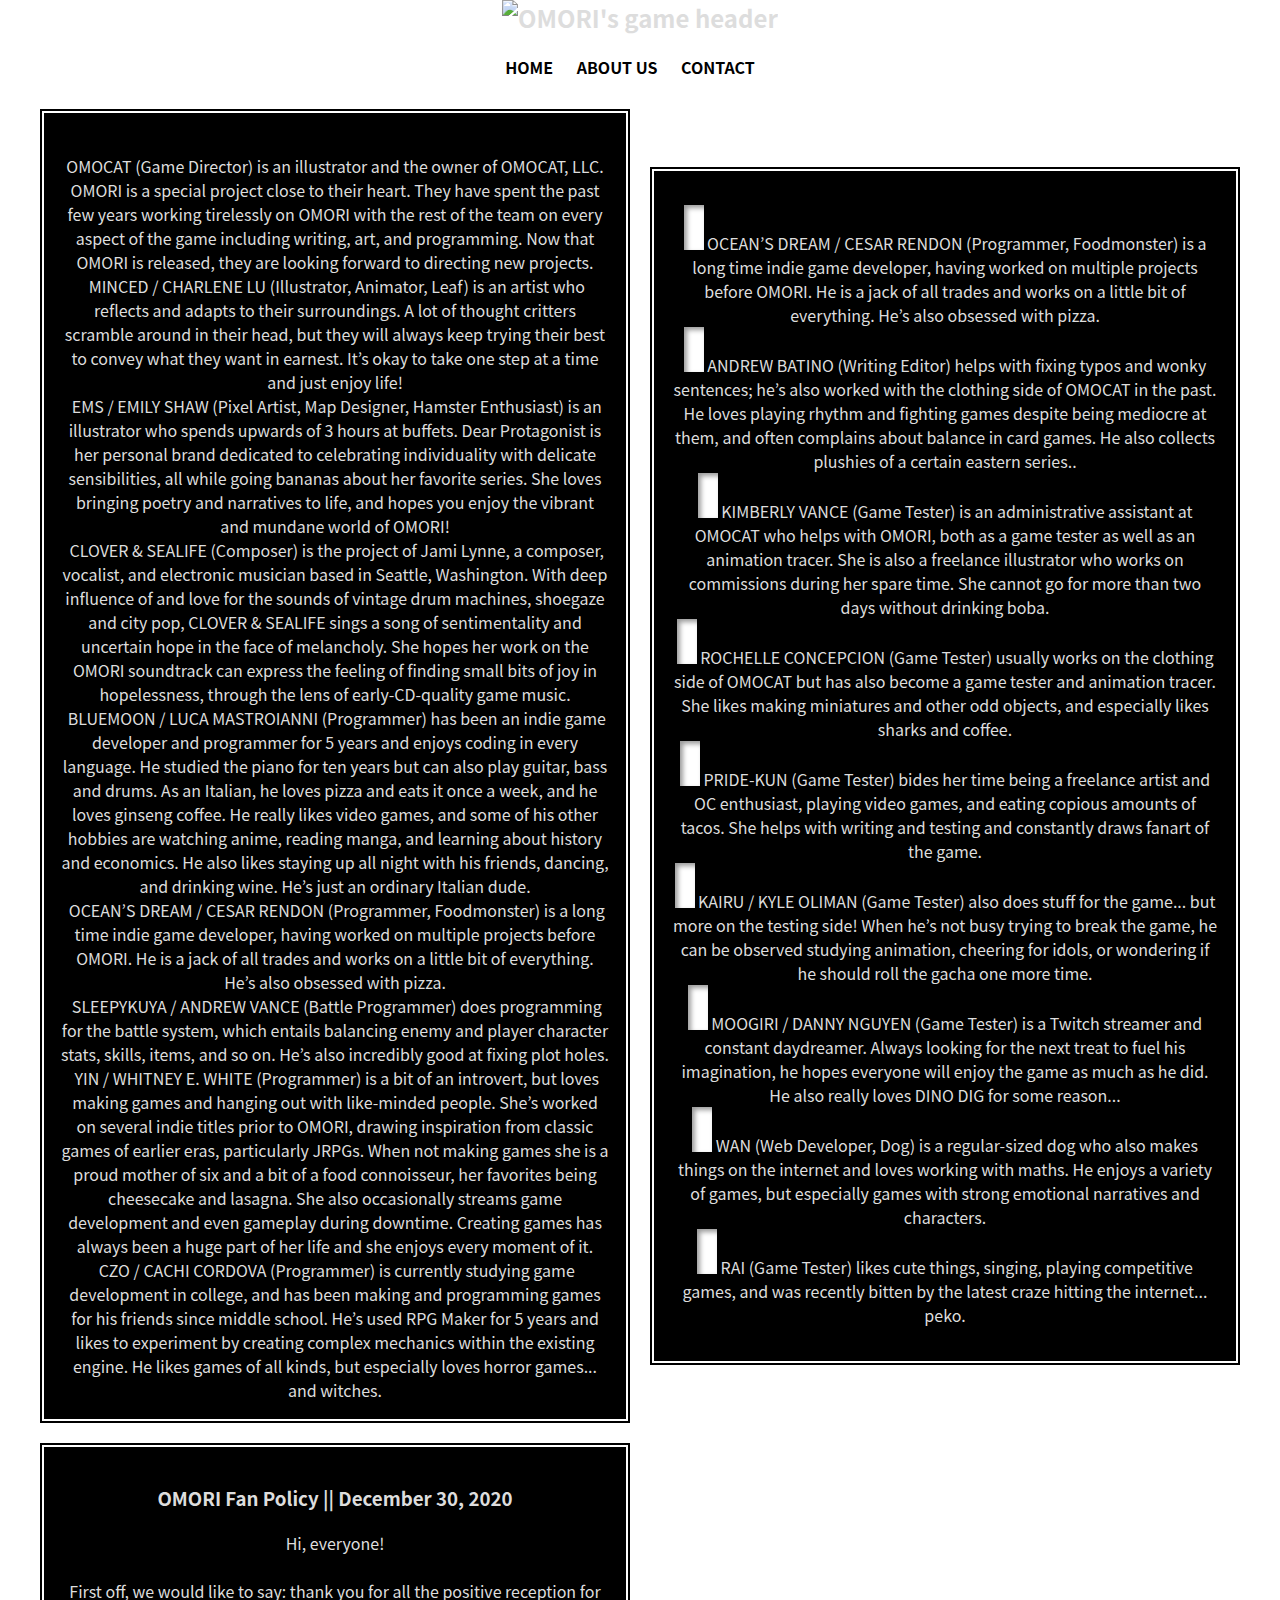
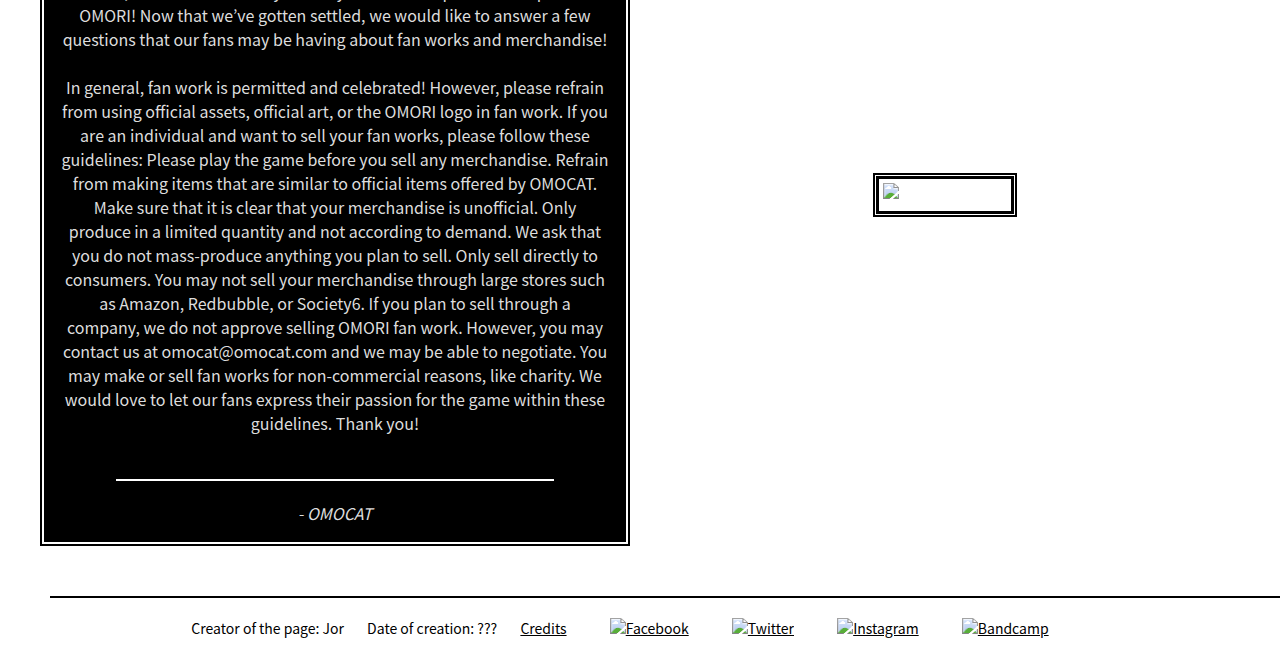
==== about-us.html @ d7253d60 "Add files via upload" ====
<!DOCTYPE html>
<html lang="en">
<head>
    <meta charset="UTF-8">
    <meta name="viewport" content="width=device-width, initial-scale=1.0">
    <title>OMORI | ABOUT</title>
    <link rel="stylesheet" href="omori.css">
</head>
<body>
    <div class="container">
        <div class="header">
            <div class="logo"><img src="https://cdn.cloudflare.steamstatic.com/steam/apps/1150690/header.jpg?t=1671584768" alt="OMORI's game header"></div>
            <div class="nav">
                <ul>
                    <li><a href="omori.html">HOME</a></li>
                    <li><a href="about-us.html">ABOUT US</a></li>
                    <li><a href="contact.html">CONTACT</a></li>
                </ul>
            </div>
        </div>
        <div class="main-1">
            <div class="card">
                <div><img src="" alt=""></div>
                <div><p>OMOCAT (Game Director) is an illustrator and the owner of OMOCAT, LLC. OMORI is a special project close to their heart. They have spent the past few years working tirelessly on OMORI with the rest of the team on every aspect of the game including writing, art, and programming. Now that OMORI is released, they are looking forward to directing new projects.</p>
                </div>
            </div>
            <div class="card">
                <img src="" alt="">
                <p>MINCED / CHARLENE LU (Illustrator, Animator, Leaf) is an artist who reflects and adapts to their surroundings. A lot of thought critters scramble around in their head, but they will always keep trying their best to convey what they want in earnest. It’s okay to take one step at a time and just enjoy life!</p>
            </div>
            <div class="card">
                <img src="" alt="">
                <p>EMS / EMILY SHAW (Pixel Artist, Map Designer, Hamster Enthusiast) is an illustrator who spends upwards of 3 hours at buffets. Dear Protagonist is her personal brand dedicated to celebrating individuality with delicate sensibilities, all while going bananas about her favorite series. She loves bringing poetry and narratives to life, and hopes you enjoy the vibrant and mundane world of OMORI!</p>
            </div>
            <div class="card">
                <img src="" alt="">
                <p>CLOVER & SEALIFE (Composer) is the project of Jami Lynne, a composer, vocalist, and electronic musician based in Seattle, Washington. With deep influence of and love for the sounds of vintage drum machines, shoegaze and city pop, CLOVER & SEALIFE sings a song of sentimentality and uncertain hope in the face of melancholy. She hopes her work on the OMORI soundtrack can express the feeling of finding small bits of joy in hopelessness, through the lens of early-CD-quality game music.</p>
            </div>
            <div class="card">
                <img src="" alt="">
                <p>BLUEMOON / LUCA MASTROIANNI (Programmer) has been an indie game developer and programmer for 5 years and enjoys coding in every language. He studied the piano for ten years but can also play guitar, bass and drums. As an Italian, he loves pizza and eats it once a week, and he loves ginseng coffee. He really likes video games, and some of his other hobbies are watching anime, reading manga, and learning about history and economics. He also likes staying up all night with his friends, dancing, and drinking wine. He’s just an ordinary Italian dude.</p>
            </div>
            <div class="card">
                <img src="" alt="">
                <p>OCEAN’S DREAM / CESAR RENDON (Programmer, Foodmonster) is a long time indie game developer, having worked on multiple projects before OMORI. He is a jack of all trades and works on a little bit of everything. He’s also obsessed with pizza.</p>

            </div>
            <div class="card">
                <img src="" alt="">
                <p>SLEEPYKUYA / ANDREW VANCE (Battle Programmer) does programming for the battle system, which entails balancing enemy and player character stats, skills, items, and so on. He’s also incredibly good at fixing plot holes.</p>
                
            </div>
            <div class="card">
                <img src="" alt="">
                <p>YIN / WHITNEY E. WHITE (Programmer) is a bit of an introvert, but loves making games and hanging out with like-minded people. She’s worked on several indie titles prior to OMORI, drawing inspiration from classic games of earlier eras, particularly JRPGs. When not making games she is a proud mother of six and a bit of a food connoisseur, her favorites being cheesecake and lasagna. She also occasionally streams game development and even gameplay during downtime. Creating games has always been a huge part of her life and she enjoys every moment of it.</p>
                <div class="card">
                    <img src="" alt="">
                    <p>CZO / CACHI CORDOVA (Programmer) is currently studying game development in college, and has been making and programming games for his friends since middle school. He’s used RPG Maker for 5 years and likes to experiment by creating complex mechanics within the existing engine. He likes games of all kinds, but especially loves horror games... and witches.</p>
                    
                </div>
            </div>
        </div>
    <div class="main-2">
<div class="card">
<img src="" alt="">
<p>OCEAN’S DREAM / CESAR RENDON (Programmer, Foodmonster) is a long time indie game developer, having worked on multiple projects before OMORI. He is a jack of all trades and works on a little bit of everything. He’s also obsessed with pizza.</p>

</div>
<div class="card">
<img src="" alt="">
<p>ANDREW BATINO (Writing Editor) helps with fixing typos and wonky sentences; he’s also worked with the clothing side of OMOCAT in the past. He loves playing rhythm and fighting games despite being mediocre at them, and often complains about balance in card games. He also collects plushies of a certain eastern series..</p>

</div>
<div class="card">
<img src="" alt="">
<p>KIMBERLY VANCE (Game Tester) is an administrative assistant at OMOCAT who helps with OMORI, both as a game tester as well as an animation tracer. She is also a freelance illustrator who works on commissions during her spare time. She cannot go for more than two days without drinking boba.</p>

</div>
<div class="card">
<img src="" alt="">
<p>
    ROCHELLE CONCEPCION (Game Tester) usually works on the clothing side of OMOCAT but has also become a game tester and animation tracer. She likes making miniatures and other odd objects, and especially likes sharks and coffee.</p>

</div>
<div class="card">
<img src="" alt="">
<p>PRIDE-KUN (Game Tester) bides her time being a freelance artist and OC enthusiast, playing video games, and eating copious amounts of tacos. She helps with writing and testing and constantly draws fanart of the game.</p>

</div>
<div class="card">
<img src="" alt="">
<p>KAIRU / KYLE OLIMAN (Game Tester) also does stuff for the game... but more on the testing side! When he’s not busy trying to break the game, he can be observed studying animation, cheering for idols, or wondering if he should roll the gacha one more time.</p>

</div>
<div class="card">
<img src="" alt="">
<p>MOOGIRI / DANNY NGUYEN (Game Tester) is a Twitch streamer and constant daydreamer. Always looking for the next treat to fuel his imagination, he hopes everyone will enjoy the game as much as he did. He also really loves DINO DIG for some reason...</p>

</div>
<div class="card">
<img src="" alt="">
<p>WAN (Web Developer, Dog) is a regular-sized dog who also makes things on the internet and loves working with maths. He enjoys a variety of games, but especially games with strong emotional narratives and characters.</p>

</div>
<div class="card">
<img src="" alt="">
<p>RAI (Game Tester) likes cute things, singing, playing competitive games, and was recently bitten by the latest craze hitting the internet... peko.</p>
</div>
    </div>
        <div class="main-3">
            <h3>OMORI Fan Policy || December 30, 2020</h3>
            <p>
                Hi, everyone!
                <br><br>
                First off, we would like to say: thank you for all the positive reception for OMORI! Now that we’ve gotten settled, we would like to answer a few questions that our fans may be having about fan works and merchandise!
                <br><br>
                In general, fan work is permitted and celebrated! However, please refrain from using official assets, official art, or the OMORI logo in fan work.
                If you are an individual and want to sell your fan works, please follow these guidelines:
                Please play the game before you sell any merchandise.
                Refrain from making items that are similar to official items offered by OMOCAT.
                Make sure that it is clear that your merchandise is unofficial.
                Only produce in a limited quantity and not according to demand. We ask that you do not mass-produce anything you plan to sell.
                Only sell directly to consumers. You may not sell your merchandise through large stores such as Amazon, Redbubble, or Society6.
                If you plan to sell through a company, we do not approve selling OMORI fan work. However, you may contact us at omocat@omocat.com and we may be able to negotiate.
                You may make or sell fan works for non-commercial reasons, like charity.
                We would love to let our fans express their passion for the game within these guidelines. Thank you!
                <br><br>
                <hr>
                <em>- OMOCAT</em>
            </p>
        </div>
        <div class="aside">
            <a href=""><img src="https://i.pinimg.com/originals/98/ec/90/98ec90a55e0c588311af7eb2b8f16a28.png" alt="advertisement"></a>
        </div>
        <div class="footer">
            <hr>
            <ul>
                <li>Creator of the page: Jor</li>
                <li>Date of creation: ???</li>
                <li><a href="">Credits</a></li>
                <li><a href="https://www.facebook.com/omorigame"><img src="https://www.omori-game.com/img/icons/facebook.png" alt="Facebook"></a></li>
                <li><a href="https://twitter.com/OMORI_GAME"><img src="https://www.omori-game.com/img/icons/twitter.png" alt="Twitter"></a></li>
                <li><a href="https://www.instagram.com/omori_game/"><img src="https://www.omori-game.com/img/icons/instagram.png" alt="Instagram"></a></li>
                <li><a href="https://omori.bandcamp.com/album/omori-ost"><img src="https://www.omori-game.com/img/icons/bandcamp.png" alt="Bandcamp"></a></li>
            </ul>
        </div>
    </div>
    </div>
</body>
</html>
---- omori.css ----
* {
    margin: 0;
    padding: 0;
}

body {
    min-height: 100vh;
    background-color: white;
    color: rgb(221, 221, 221);
    margin: 40px;
    font-family: "MS Gothic","Noto Sans CJK JP","TakaoPGothic" ,sans-serif;
}

.container {
    display: grid;
    grid-template-columns: 1fr 1fr;
    grid-template-rows: auto 1fr auto;
    gap: 20px;
    height: 100vh;
    align-items: center;
    justify-content: center;
}

.header {
    grid-column: 1 / span 2;
    background-color: #ffffff;
    padding: 10px;
    text-align: center;
    margin-top: -50px;
}

.logo {
    font-size: 24px;
    font-weight: bold;
    color: rgb(221, 221, 221);
    margin-bottom: 20px;
}

.nav ul {
    list-style-type: none;
    padding: 0;
}

.nav li {
    display: inline;
    margin-right: 20px;
}

.nav a {
    text-decoration: none;
    color: #000000;
    font-weight: bold;
    transition: text-decoration 0.3s;
}

.nav a:hover {
    text-decoration: underline;
}
.main-1, .main-2, .main-3 {
    border: 1px rgb(0, 0, 0) double;
    background-color: #000000;
    padding: 20px;
    text-align: center;
    margin-top: 20px;
    margin-bottom: 20px;
    box-shadow: inset 0 0 0 1px #000, inset 0 0 0 3px #fff;
    margin: 0;
}
.main-1 p, .main-2 p, .main-3 p {
    margin: 0;
}
.main-2 {
    padding: 37px 20px;
}
.main-3{
    grid-row: 3;
}
.article p {
    font-size: 14px; 
}

.aside {
    grid-column: 2 / 3;
    grid-row: 3 / 3;
    margin: -10px 150px;
    text-align: center;
}
.aside img {
    max-width: 70%;
    height: auto;
    border: 5px #000000 double;
    box-shadow: inset 0 0 0 1px #000, inset 0 0 0 3px #fff;
    padding: 5px;
}

.footer {
    grid-column: 1 / span 2;
    padding: 10px;
    font-size: 14px;
    color: #000000;
    text-align: center;
}

.footer hr {
    background-color: rgb(0, 0, 0);
    height: 2px;
    width: 1700px;
    margin: 20px 0;
    border: 0;
}

.footer ul {
    list-style-type: none;
    padding: 0;
}

.footer li {
    display: inline;
    margin-right: 20px;

}

hr {
    background-color: rgb(255, 255, 255);
    height: 2px;
    width: 80%;
    margin: 20px auto;
    border: 0;
}

h1, h2, h3, h4, h5, h6 {
    margin-top: 20px;
    margin-bottom: 20px;
}

img {
    max-width: 100%;
    height: auto;
}
.footer a {
    color: black;
    margin-right: 20px;
}
a {
    color: #ffffff;
}
.main-2 img {
    background-color: #fff;
     padding: 10px 10px 35px 10px ; 
    margin: 0px 0;
    max-width: 100%;
    height: auto;
    box-shadow: 3px 3px 5px rgba(0, 0, 0, 0.4) inset;
}
.image-article img {
    margin-bottom: 20px;
}
.card p {
    display: inline;
}
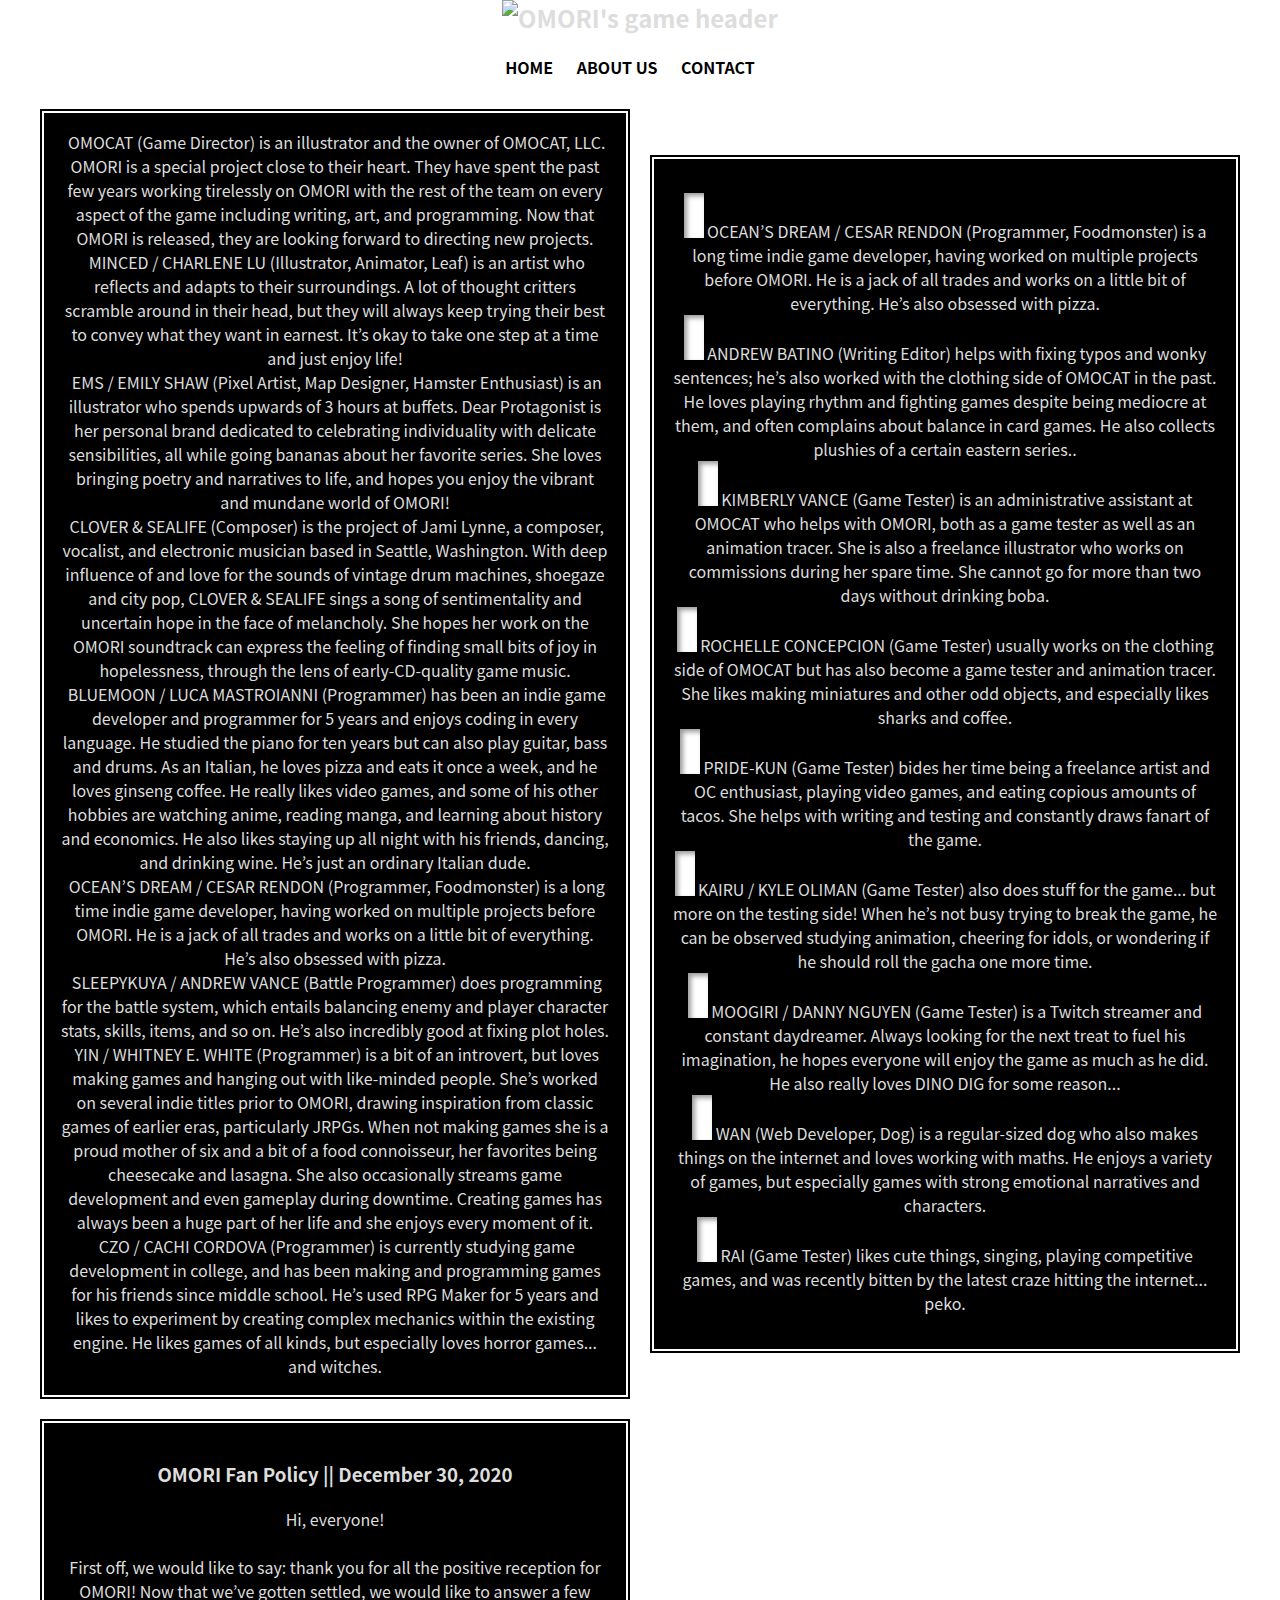
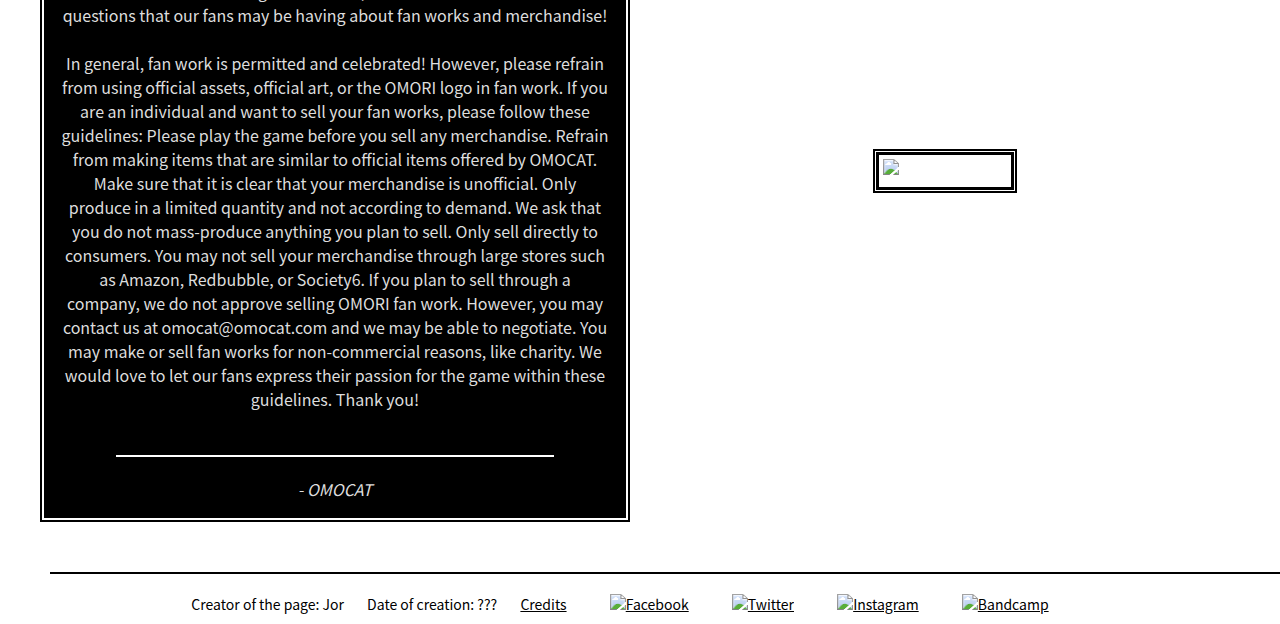
==== commit 148007ff: "Add files via upload" ====
--- a/about-us.html
+++ b/about-us.html
@@ -8,7 +8,7 @@
 </head>
 <body>
     <div class="container">
-        <div class="header">
+        <header class="header">
             <div class="logo"><img src="https://cdn.cloudflare.steamstatic.com/steam/apps/1150690/header.jpg?t=1671584768" alt="OMORI's game header"></div>
             <div class="nav">
                 <ul>
@@ -17,12 +17,11 @@
                     <li><a href="contact.html">CONTACT</a></li>
                 </ul>
             </div>
-        </div>
-        <div class="main-1">
+        </header>
+        <main class="main-1">
             <div class="card">
-                <div><img src="" alt=""></div>
-                <div><p>OMOCAT (Game Director) is an illustrator and the owner of OMOCAT, LLC. OMORI is a special project close to their heart. They have spent the past few years working tirelessly on OMORI with the rest of the team on every aspect of the game including writing, art, and programming. Now that OMORI is released, they are looking forward to directing new projects.</p>
-                </div>
+                <img src="" alt="">
+                <p>OMOCAT (Game Director) is an illustrator and the owner of OMOCAT, LLC. OMORI is a special project close to their heart. They have spent the past few years working tirelessly on OMORI with the rest of the team on every aspect of the game including writing, art, and programming. Now that OMORI is released, they are looking forward to directing new projects.</p>
             </div>
             <div class="card">
                 <img src="" alt="">
@@ -43,12 +42,10 @@
             <div class="card">
                 <img src="" alt="">
                 <p>OCEAN’S DREAM / CESAR RENDON (Programmer, Foodmonster) is a long time indie game developer, having worked on multiple projects before OMORI. He is a jack of all trades and works on a little bit of everything. He’s also obsessed with pizza.</p>
-
             </div>
             <div class="card">
                 <img src="" alt="">
                 <p>SLEEPYKUYA / ANDREW VANCE (Battle Programmer) does programming for the battle system, which entails balancing enemy and player character stats, skills, items, and so on. He’s also incredibly good at fixing plot holes.</p>
-                
             </div>
             <div class="card">
                 <img src="" alt="">
@@ -59,55 +56,46 @@
                     
                 </div>
             </div>
-        </div>
-    <div class="main-2">
-<div class="card">
-<img src="" alt="">
-<p>OCEAN’S DREAM / CESAR RENDON (Programmer, Foodmonster) is a long time indie game developer, having worked on multiple projects before OMORI. He is a jack of all trades and works on a little bit of everything. He’s also obsessed with pizza.</p>
-
-</div>
-<div class="card">
-<img src="" alt="">
-<p>ANDREW BATINO (Writing Editor) helps with fixing typos and wonky sentences; he’s also worked with the clothing side of OMOCAT in the past. He loves playing rhythm and fighting games despite being mediocre at them, and often complains about balance in card games. He also collects plushies of a certain eastern series..</p>
-
-</div>
-<div class="card">
-<img src="" alt="">
-<p>KIMBERLY VANCE (Game Tester) is an administrative assistant at OMOCAT who helps with OMORI, both as a game tester as well as an animation tracer. She is also a freelance illustrator who works on commissions during her spare time. She cannot go for more than two days without drinking boba.</p>
-
-</div>
-<div class="card">
-<img src="" alt="">
-<p>
-    ROCHELLE CONCEPCION (Game Tester) usually works on the clothing side of OMOCAT but has also become a game tester and animation tracer. She likes making miniatures and other odd objects, and especially likes sharks and coffee.</p>
-
-</div>
-<div class="card">
-<img src="" alt="">
-<p>PRIDE-KUN (Game Tester) bides her time being a freelance artist and OC enthusiast, playing video games, and eating copious amounts of tacos. She helps with writing and testing and constantly draws fanart of the game.</p>
-
-</div>
-<div class="card">
-<img src="" alt="">
-<p>KAIRU / KYLE OLIMAN (Game Tester) also does stuff for the game... but more on the testing side! When he’s not busy trying to break the game, he can be observed studying animation, cheering for idols, or wondering if he should roll the gacha one more time.</p>
-
-</div>
-<div class="card">
-<img src="" alt="">
-<p>MOOGIRI / DANNY NGUYEN (Game Tester) is a Twitch streamer and constant daydreamer. Always looking for the next treat to fuel his imagination, he hopes everyone will enjoy the game as much as he did. He also really loves DINO DIG for some reason...</p>
-
-</div>
-<div class="card">
-<img src="" alt="">
-<p>WAN (Web Developer, Dog) is a regular-sized dog who also makes things on the internet and loves working with maths. He enjoys a variety of games, but especially games with strong emotional narratives and characters.</p>
-
-</div>
-<div class="card">
-<img src="" alt="">
-<p>RAI (Game Tester) likes cute things, singing, playing competitive games, and was recently bitten by the latest craze hitting the internet... peko.</p>
-</div>
-    </div>
-        <div class="main-3">
+        </main>
+        <main class="main-2">
+            <div class="card">
+                <img src="" alt="">
+                <p>OCEAN’S DREAM / CESAR RENDON (Programmer, Foodmonster) is a long time indie game developer, having worked on multiple projects before OMORI. He is a jack of all trades and works on a little bit of everything. He’s also obsessed with pizza.</p>
+            </div>
+            <div class="card">
+                <img src="" alt="">
+                <p>ANDREW BATINO (Writing Editor) helps with fixing typos and wonky sentences; he’s also worked with the clothing side of OMOCAT in the past. He loves playing rhythm and fighting games despite being mediocre at them, and often complains about balance in card games. He also collects plushies of a certain eastern series..</p>
+            </div>
+                <div class="card">
+                <img src="" alt="">
+                <p>KIMBERLY VANCE (Game Tester) is an administrative assistant at OMOCAT who helps with OMORI, both as a game tester as well as an animation tracer. She is also a freelance illustrator who works on commissions during her spare time. She cannot go for more than two days without drinking boba.</p>
+            </div>
+                <div class="card">
+                <img src="" alt="">
+                <p>ROCHELLE CONCEPCION (Game Tester) usually works on the clothing side of OMOCAT but has also become a game tester and animation tracer. She likes making miniatures and other odd objects, and especially likes sharks and coffee.</p>
+            </div>
+            <div class="card">
+                <img src="" alt="">
+                <p>PRIDE-KUN (Game Tester) bides her time being a freelance artist and OC enthusiast, playing video games, and eating copious amounts of tacos. She helps with writing and testing and constantly draws fanart of the game.</p>
+            </div>
+            <div class="card">
+                <img src="" alt="">
+                <p>KAIRU / KYLE OLIMAN (Game Tester) also does stuff for the game... but more on the testing side! When he’s not busy trying to break the game, he can be observed studying animation, cheering for idols, or wondering if he should roll the gacha one more time.</p>
+            </div>
+            <div class="card">
+                <img src="" alt="">
+                <p>MOOGIRI / DANNY NGUYEN (Game Tester) is a Twitch streamer and constant daydreamer. Always looking for the next treat to fuel his imagination, he hopes everyone will enjoy the game as much as he did. He also really loves DINO DIG for some reason...</p>
+            </div>
+            <div class="card">
+                <img src="" alt="">
+                <p>WAN (Web Developer, Dog) is a regular-sized dog who also makes things on the internet and loves working with maths. He enjoys a variety of games, but especially games with strong emotional narratives and characters.</p>
+            </div>
+            <div class="card">
+                <img src="" alt="">
+                <p>RAI (Game Tester) likes cute things, singing, playing competitive games, and was recently bitten by the latest craze hitting the internet... peko.</p>
+            </div>
+        </main>
+        <main class="main-3">
             <h3>OMORI Fan Policy || December 30, 2020</h3>
             <p>
                 Hi, everyone!
@@ -128,23 +116,23 @@
                 <hr>
                 <em>- OMOCAT</em>
             </p>
-        </div>
-        <div class="aside">
+        </main>
+        <aside class="aside">
             <a href=""><img src="https://i.pinimg.com/originals/98/ec/90/98ec90a55e0c588311af7eb2b8f16a28.png" alt="advertisement"></a>
-        </div>
-        <div class="footer">
+        </aside>
+        <footer class="footer">
             <hr>
             <ul>
                 <li>Creator of the page: Jor</li>
                 <li>Date of creation: ???</li>
-                <li><a href="">Credits</a></li>
+                <li><a href="https://www.omori-game.com/en">Credits</a></li>
                 <li><a href="https://www.facebook.com/omorigame"><img src="https://www.omori-game.com/img/icons/facebook.png" alt="Facebook"></a></li>
                 <li><a href="https://twitter.com/OMORI_GAME"><img src="https://www.omori-game.com/img/icons/twitter.png" alt="Twitter"></a></li>
                 <li><a href="https://www.instagram.com/omori_game/"><img src="https://www.omori-game.com/img/icons/instagram.png" alt="Instagram"></a></li>
                 <li><a href="https://omori.bandcamp.com/album/omori-ost"><img src="https://www.omori-game.com/img/icons/bandcamp.png" alt="Bandcamp"></a></li>
             </ul>
-        </div>
+        </footer>
     </div>
     </div>
 </body>
-</html>
+</html>--- a/omori.css
+++ b/omori.css
@@ -146,7 +146,7 @@
 }
 .main-2 img {
     background-color: #fff;
-     padding: 10px 10px 35px 10px ; 
+    padding: 10px 10px 35px 10px ; 
     margin: 0px 0;
     max-width: 100%;
     height: auto;
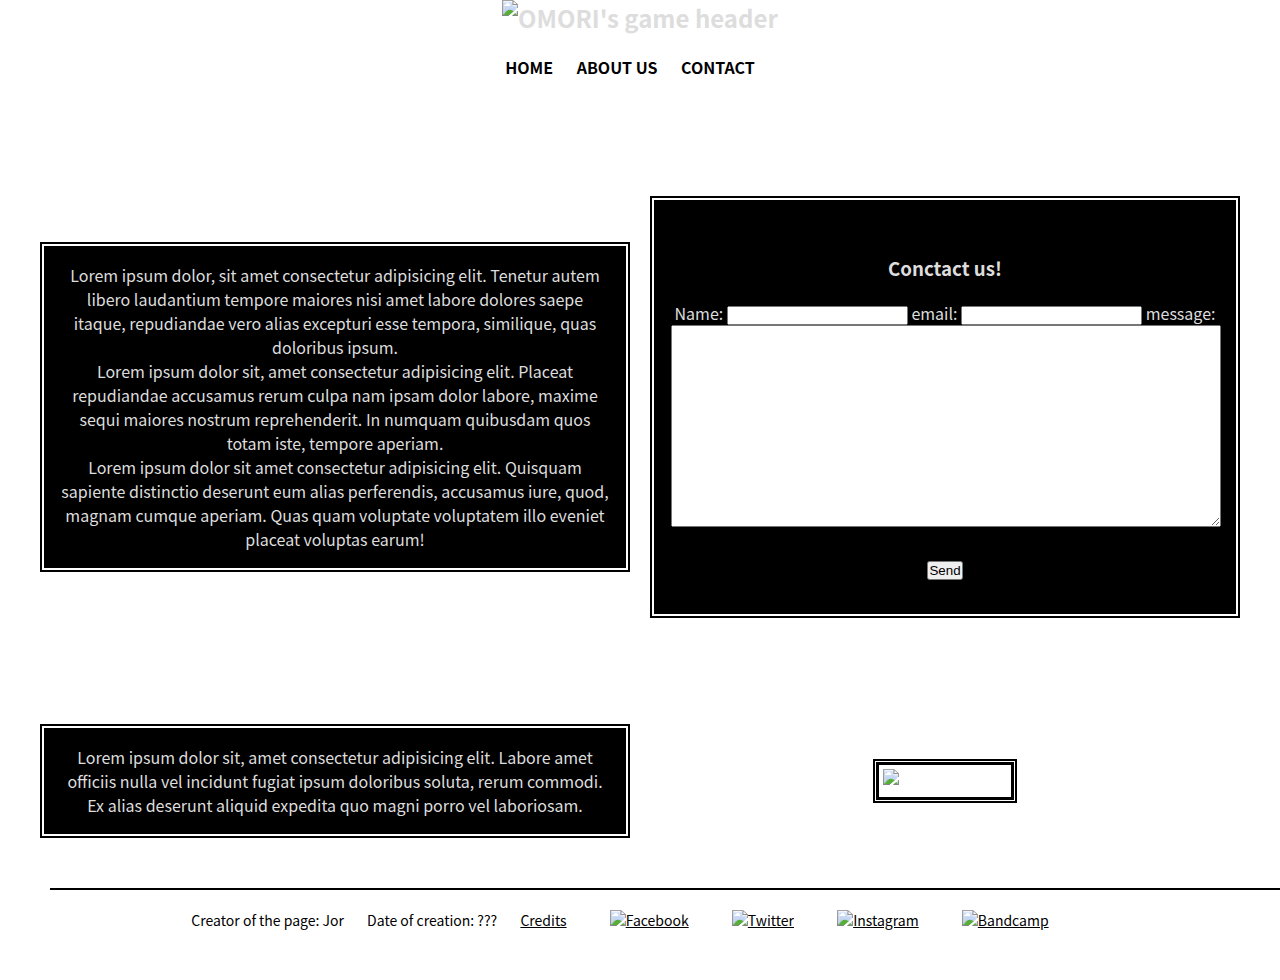
==== commit db956879: "Add files via upload" ====
--- a/about-us.html
+++ b/about-us.html
@@ -19,103 +19,25 @@
             </div>
         </header>
         <main class="main-1">
-            <div class="card">
-                <img src="" alt="">
-                <p>OMOCAT (Game Director) is an illustrator and the owner of OMOCAT, LLC. OMORI is a special project close to their heart. They have spent the past few years working tirelessly on OMORI with the rest of the team on every aspect of the game including writing, art, and programming. Now that OMORI is released, they are looking forward to directing new projects.</p>
-            </div>
-            <div class="card">
-                <img src="" alt="">
-                <p>MINCED / CHARLENE LU (Illustrator, Animator, Leaf) is an artist who reflects and adapts to their surroundings. A lot of thought critters scramble around in their head, but they will always keep trying their best to convey what they want in earnest. It’s okay to take one step at a time and just enjoy life!</p>
-            </div>
-            <div class="card">
-                <img src="" alt="">
-                <p>EMS / EMILY SHAW (Pixel Artist, Map Designer, Hamster Enthusiast) is an illustrator who spends upwards of 3 hours at buffets. Dear Protagonist is her personal brand dedicated to celebrating individuality with delicate sensibilities, all while going bananas about her favorite series. She loves bringing poetry and narratives to life, and hopes you enjoy the vibrant and mundane world of OMORI!</p>
-            </div>
-            <div class="card">
-                <img src="" alt="">
-                <p>CLOVER & SEALIFE (Composer) is the project of Jami Lynne, a composer, vocalist, and electronic musician based in Seattle, Washington. With deep influence of and love for the sounds of vintage drum machines, shoegaze and city pop, CLOVER & SEALIFE sings a song of sentimentality and uncertain hope in the face of melancholy. She hopes her work on the OMORI soundtrack can express the feeling of finding small bits of joy in hopelessness, through the lens of early-CD-quality game music.</p>
-            </div>
-            <div class="card">
-                <img src="" alt="">
-                <p>BLUEMOON / LUCA MASTROIANNI (Programmer) has been an indie game developer and programmer for 5 years and enjoys coding in every language. He studied the piano for ten years but can also play guitar, bass and drums. As an Italian, he loves pizza and eats it once a week, and he loves ginseng coffee. He really likes video games, and some of his other hobbies are watching anime, reading manga, and learning about history and economics. He also likes staying up all night with his friends, dancing, and drinking wine. He’s just an ordinary Italian dude.</p>
-            </div>
-            <div class="card">
-                <img src="" alt="">
-                <p>OCEAN’S DREAM / CESAR RENDON (Programmer, Foodmonster) is a long time indie game developer, having worked on multiple projects before OMORI. He is a jack of all trades and works on a little bit of everything. He’s also obsessed with pizza.</p>
-            </div>
-            <div class="card">
-                <img src="" alt="">
-                <p>SLEEPYKUYA / ANDREW VANCE (Battle Programmer) does programming for the battle system, which entails balancing enemy and player character stats, skills, items, and so on. He’s also incredibly good at fixing plot holes.</p>
-            </div>
-            <div class="card">
-                <img src="" alt="">
-                <p>YIN / WHITNEY E. WHITE (Programmer) is a bit of an introvert, but loves making games and hanging out with like-minded people. She’s worked on several indie titles prior to OMORI, drawing inspiration from classic games of earlier eras, particularly JRPGs. When not making games she is a proud mother of six and a bit of a food connoisseur, her favorites being cheesecake and lasagna. She also occasionally streams game development and even gameplay during downtime. Creating games has always been a huge part of her life and she enjoys every moment of it.</p>
-                <div class="card">
-                    <img src="" alt="">
-                    <p>CZO / CACHI CORDOVA (Programmer) is currently studying game development in college, and has been making and programming games for his friends since middle school. He’s used RPG Maker for 5 years and likes to experiment by creating complex mechanics within the existing engine. He likes games of all kinds, but especially loves horror games... and witches.</p>
-                    
-                </div>
-            </div>
+            <p>Lorem ipsum dolor, sit amet consectetur adipisicing elit. Tenetur autem libero laudantium tempore maiores nisi amet labore dolores saepe itaque, repudiandae vero alias excepturi esse tempora, similique, quas doloribus ipsum.</p>
+            <p>Lorem ipsum dolor sit, amet consectetur adipisicing elit. Placeat repudiandae accusamus rerum culpa nam ipsam dolor labore, maxime sequi maiores nostrum reprehenderit. In numquam quibusdam quos totam iste, tempore aperiam.</p>
+            <p>Lorem ipsum dolor sit amet consectetur adipisicing elit. Quisquam sapiente distinctio deserunt eum alias perferendis, accusamus iure, quod, magnam cumque aperiam. Quas quam voluptate voluptatem illo eveniet placeat voluptas earum!</p>
         </main>
         <main class="main-2">
-            <div class="card">
-                <img src="" alt="">
-                <p>OCEAN’S DREAM / CESAR RENDON (Programmer, Foodmonster) is a long time indie game developer, having worked on multiple projects before OMORI. He is a jack of all trades and works on a little bit of everything. He’s also obsessed with pizza.</p>
-            </div>
-            <div class="card">
-                <img src="" alt="">
-                <p>ANDREW BATINO (Writing Editor) helps with fixing typos and wonky sentences; he’s also worked with the clothing side of OMOCAT in the past. He loves playing rhythm and fighting games despite being mediocre at them, and often complains about balance in card games. He also collects plushies of a certain eastern series..</p>
-            </div>
-                <div class="card">
-                <img src="" alt="">
-                <p>KIMBERLY VANCE (Game Tester) is an administrative assistant at OMOCAT who helps with OMORI, both as a game tester as well as an animation tracer. She is also a freelance illustrator who works on commissions during her spare time. She cannot go for more than two days without drinking boba.</p>
-            </div>
-                <div class="card">
-                <img src="" alt="">
-                <p>ROCHELLE CONCEPCION (Game Tester) usually works on the clothing side of OMOCAT but has also become a game tester and animation tracer. She likes making miniatures and other odd objects, and especially likes sharks and coffee.</p>
-            </div>
-            <div class="card">
-                <img src="" alt="">
-                <p>PRIDE-KUN (Game Tester) bides her time being a freelance artist and OC enthusiast, playing video games, and eating copious amounts of tacos. She helps with writing and testing and constantly draws fanart of the game.</p>
-            </div>
-            <div class="card">
-                <img src="" alt="">
-                <p>KAIRU / KYLE OLIMAN (Game Tester) also does stuff for the game... but more on the testing side! When he’s not busy trying to break the game, he can be observed studying animation, cheering for idols, or wondering if he should roll the gacha one more time.</p>
-            </div>
-            <div class="card">
-                <img src="" alt="">
-                <p>MOOGIRI / DANNY NGUYEN (Game Tester) is a Twitch streamer and constant daydreamer. Always looking for the next treat to fuel his imagination, he hopes everyone will enjoy the game as much as he did. He also really loves DINO DIG for some reason...</p>
-            </div>
-            <div class="card">
-                <img src="" alt="">
-                <p>WAN (Web Developer, Dog) is a regular-sized dog who also makes things on the internet and loves working with maths. He enjoys a variety of games, but especially games with strong emotional narratives and characters.</p>
-            </div>
-            <div class="card">
-                <img src="" alt="">
-                <p>RAI (Game Tester) likes cute things, singing, playing competitive games, and was recently bitten by the latest craze hitting the internet... peko.</p>
-            </div>
+            <h3>Conctact us!</h3>
+            <form>
+                <label for="name">Name:</label>
+                <input type="text" id="email" name="name" required>
+                <label for="email">email:</label>
+                <input type="text" id="email" name="name" required>
+                <label for="message">message:</label>
+                <textarea id="email" name="name" required></textarea>
+                <br><br>
+                <button type="submit">Send</button>
+            </form>
         </main>
         <main class="main-3">
-            <h3>OMORI Fan Policy || December 30, 2020</h3>
-            <p>
-                Hi, everyone!
-                <br><br>
-                First off, we would like to say: thank you for all the positive reception for OMORI! Now that we’ve gotten settled, we would like to answer a few questions that our fans may be having about fan works and merchandise!
-                <br><br>
-                In general, fan work is permitted and celebrated! However, please refrain from using official assets, official art, or the OMORI logo in fan work.
-                If you are an individual and want to sell your fan works, please follow these guidelines:
-                Please play the game before you sell any merchandise.
-                Refrain from making items that are similar to official items offered by OMOCAT.
-                Make sure that it is clear that your merchandise is unofficial.
-                Only produce in a limited quantity and not according to demand. We ask that you do not mass-produce anything you plan to sell.
-                Only sell directly to consumers. You may not sell your merchandise through large stores such as Amazon, Redbubble, or Society6.
-                If you plan to sell through a company, we do not approve selling OMORI fan work. However, you may contact us at omocat@omocat.com and we may be able to negotiate.
-                You may make or sell fan works for non-commercial reasons, like charity.
-                We would love to let our fans express their passion for the game within these guidelines. Thank you!
-                <br><br>
-                <hr>
-                <em>- OMOCAT</em>
-            </p>
+            Lorem ipsum dolor sit, amet consectetur adipisicing elit. Labore amet officiis nulla vel incidunt fugiat ipsum doloribus soluta, rerum commodi. Ex alias deserunt aliquid expedita quo magni porro vel laboriosam.
         </main>
         <aside class="aside">
             <a href=""><img src="https://i.pinimg.com/originals/98/ec/90/98ec90a55e0c588311af7eb2b8f16a28.png" alt="advertisement"></a>
@@ -135,4 +57,4 @@
     </div>
     </div>
 </body>
-</html>+</html>
--- a/omori.css
+++ b/omori.css
@@ -157,4 +157,14 @@
 }
 .card p {
     display: inline;
+}
+.submit {
+    background-color: black;
+    border: 5px #000000 double;
+    box-shadow: 3px 3px 5px rgba(0, 0, 0, 0.4) inset;
+    padding: 10px 20px;
+}
+textarea {
+    width: 100%;
+    height: 200px;
 }